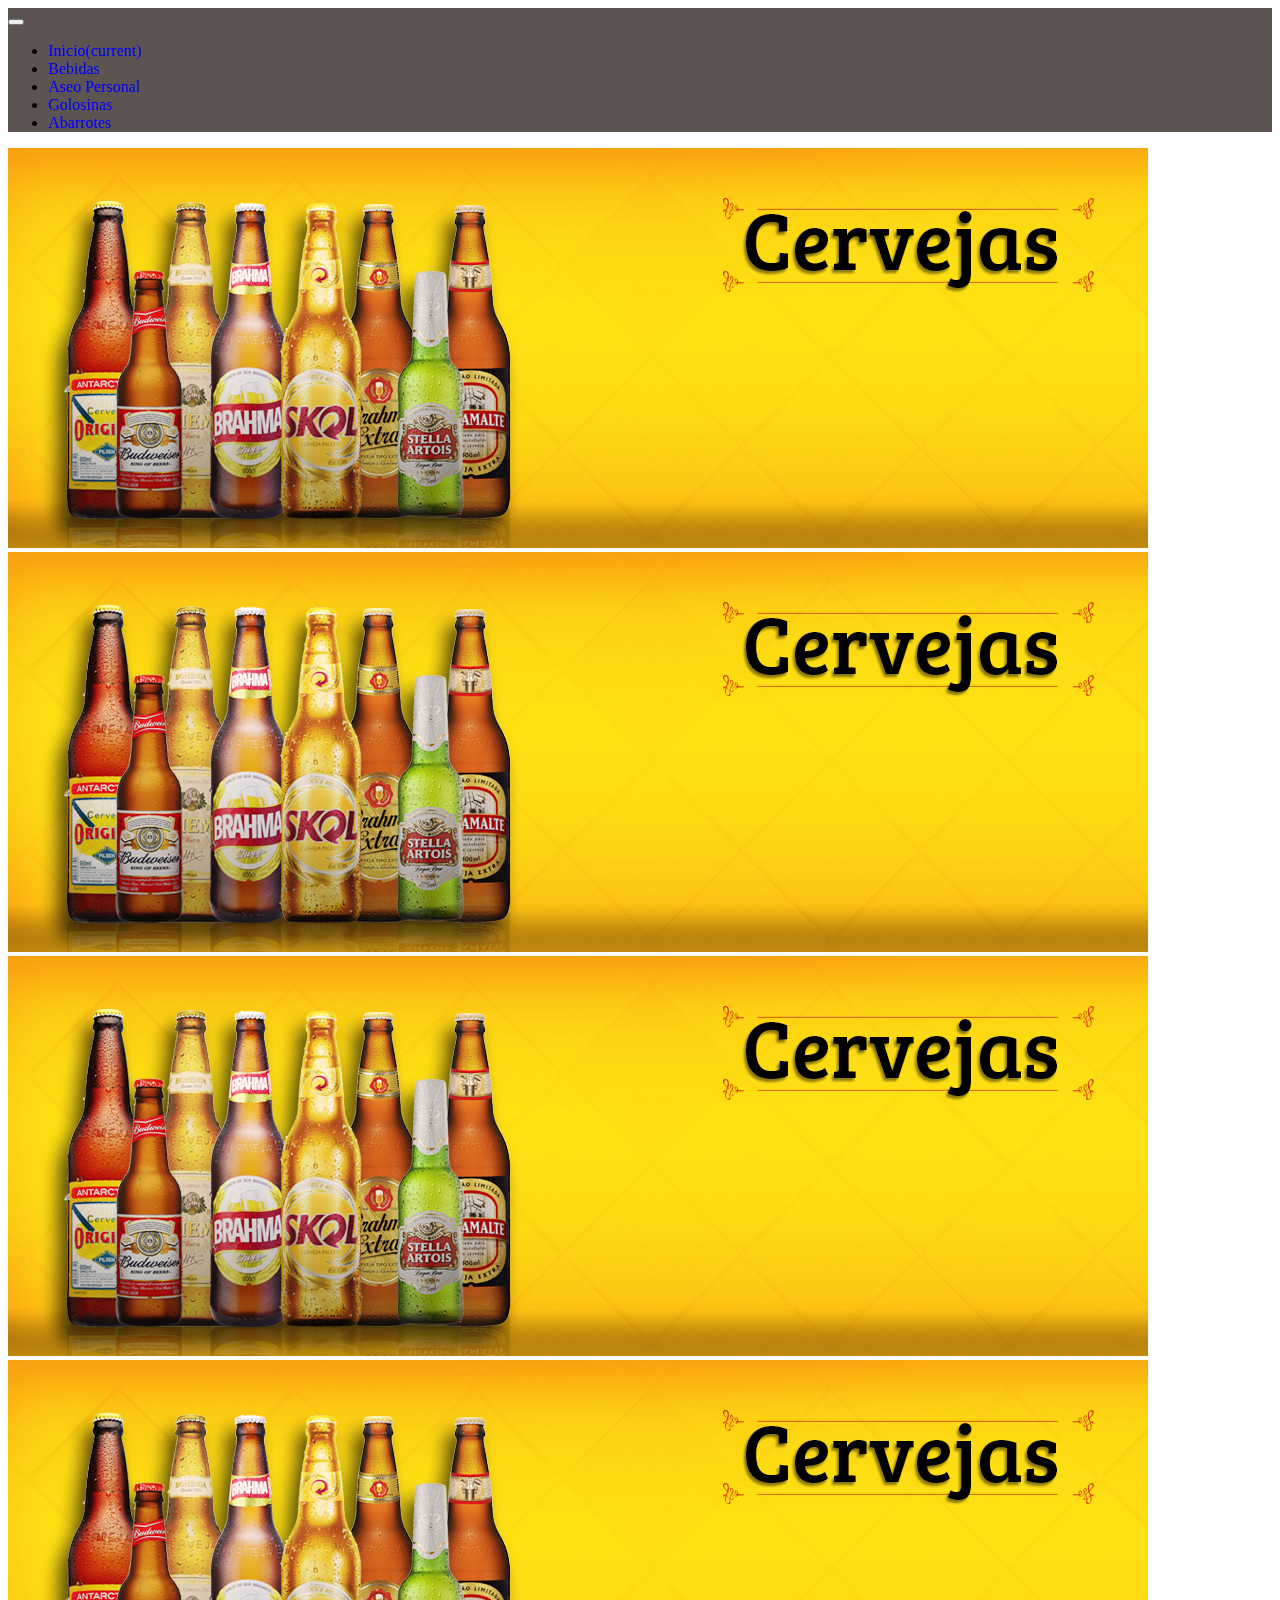
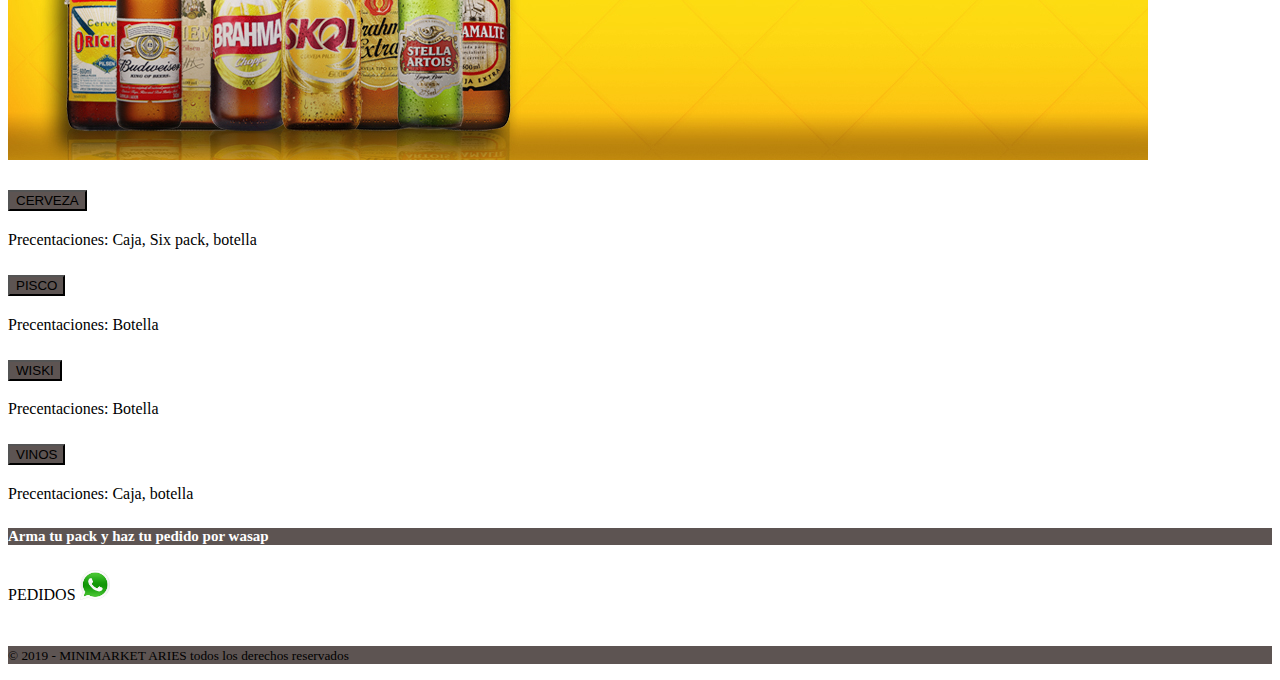
==== abarrotes.html @ fe6f21ec "Add files via upload" ====
<!doctype html>
<html lang="en">
  <head>
    <title>Minimarket Aries</title>
    <!-- Required meta tags -->
    <meta charset="utf-8">
    <meta name="description" content="Minimarket Aries" />
    <meta name="keywords" content="Minimarket Aries" />
    <meta name="Resource-type" content="Document" />
    <meta name="HandheldFriendly" content="True" />
    <meta name="MobileOptimized" content="320" />
    <meta http-equiv="cleartype" content="on" />
    <meta name="viewport" content="width=device-width, initial-scale=1, shrink-to-fit=no">
    <!-- Open Graph data -->
    <meta id="og_title" property="og:title" content="Minimarket Aries" />
    <meta id="og_url" property="og:url" content="ofertas.html" />
    <meta id="og_type" property="og:type" content="website" />    
    <meta id="og_description" property="Minimarket Aries" />
    <!-- imagen-title -->
    <link rel="icon" href="imagenes/favicon.ico">
    <!-- Bootstrap CSS -->
    <link rel="stylesheet" href="https://stackpath.bootstrapcdn.com/bootstrap/4.2.1/css/bootstrap.min.css" integrity="sha384-GJzZqFGwb1QTTN6wy59ffF1BuGJpLSa9DkKMp0DgiMDm4iYMj70gZWKYbI706tWS" crossorigin="anonymous">
    
    <style type="text/css">
    /* Declara color al hacer hover en navbar */
    .navbar-expand-lg .navbar-nav>.active>a:hover,
    .navbar-expand-lg .navbar-nav>li>a:hover,
    .navbar-expand-lg .navbar-nav>li>a:focus {
      background-color: #db241c
    }
    /* quita subrayado de los links */
    a:link 
    { 
    text-decoration:none; 
    } 

    .sombra>:hover {
      background-color: rgba(0, 0, 0, 0.6)
    }

    .slogan{
    color:#ffff;
    font-family: 'Vollkorn', serif;
    font-size: 15px;



    </style>
  </head>
  <body>

    <!-- menu principal -->
    <nav class="navbar navbar-expand-lg navbar-dark" style="background-color: #5D5452;">
    <!--<a class="navbar-brand" href="index.html">
        <img class="d-block w-100" src="imagenes/logo-nav1.png" alt="First slide">
      </a> -->
      <button class="navbar-toggler collapsed" type="button" data-toggle="collapse" data-target="#navbarsExample08" aria-controls="navbarsExample08" aria-expanded="false" aria-label="Toggle navigation">
        <span class="navbar-toggler-icon"></span>
      </button>      
      
      <div class="navbar-collapse justify-content-md-left collapse" id="navbarsExample08" style="">
        <ul class="navbar-nav">
          <li class="nav-item active">
            <a class="nav-link" href="index.html">Inicio<span class="sr-only">(current)</span></a>
          </li>
          <li class="nav-item active">
            <a class="nav-link" href="bebidas.html">Bebidas</a>
          </li>
          <li class="nav-item active">
            <a class="nav-link" href="aseo.html">Aseo Personal</a>
          </li>
          <li class="nav-item active">
            <a class="nav-link" href="golosinas.html">Golosinas</a>
          </li>
           <li class="nav-item active">
            <a class="nav-link" href="abarrotes.html">Abarrotes</a>
          </li>

        </ul>
      </div>      
    </nav>

    <!-- carousel -->   
    
    <div id="carouselExampleSlidesOnly" class="carousel slide" data-ride="carousel">
        <div class="carousel-inner">
          
          <div class="carousel-item active">
            <img class="img-fluid d-block w-100" src="img/bebidas3.jpg" alt="Responsive image">    
          </div>
          <div class="carousel-item">
            <img class="img-fluid d-block w-100" src="img/bebidas3.jpg" alt="Responsive image">      
          </div>
          <div class="carousel-item">
            <img class="img-fluid d-block w-100" src="img/bebidas3.jpg" alt="Responsive image">
          </div>      
          <div class="carousel-item">
            <img class="img-fluid d-block w-100" src="img/bebidas3.jpg" alt="Responsive image">      
          </div>         

        </div>
    </div>
    
    <!-- contenido -->
    <div class="container-fluid">
    <div class="row">
      <div class="col-sm-6">

        <div class="accordion" id="accordionExample">

          <div class="card">
            <div class="card-header" id="headingOne">
              <h2 class="mb-0">
                <button class="btn btn-secondary" style="background-color: #5D5452" type="button" data-toggle="collapse" data-target="#cab1" aria-expanded="true" aria-controls="collapseOne">
                  CERVEZA
                </button>
              </h2>
            </div>

            <div id="cab1" class="collapse" aria-labelledby="headingOne" data-parent="#accordionExample">
              <div class="card-body">
                <p class="text-justify">
                  Precentaciones: Caja, Six pack, botella
                </p>                
              </div>
            </div>
          </div>
          
        </div> <!-- acordion -->        

        <div class="accordion" id="accordionExample">
          
          <div class="card">
            <div class="card-header" id="headingOne">
              <h2 class="mb-0">
                <button class="btn btn-secondary" style="background-color: #5D5452" type="button" data-toggle="collapse" data-target="#cab2" aria-expanded="true" aria-controls="collapseOne">
                  PISCO
                </button>
              </h2>
            </div>

            <div id="cab2" class="collapse" aria-labelledby="headingOne" data-parent="#accordionExample">
              <div class="card-body">
                <p class="text-justify">
                  Precentaciones: Botella
                </p>                
              </div>
            </div>
          </div>
          
        </div> <!-- acordion --> 

        

     
      </div>

      <div class="col-sm-6">

        <div class="accordion" id="accordionExample">
          
          <div class="card">
            <div class="card-header" id="headingOne">
              <h2 class="mb-0">
                <button class="btn btn-secondary" style="background-color: #5D5452" type="button" data-toggle="collapse" data-target="#cab3" aria-expanded="true" aria-controls="collapseOne">
                  WISKI
                </button>
              </h2>
            </div>

            <div id="cab3" class="collapse" aria-labelledby="headingOne" data-parent="#accordionExample">
              <div class="card-body">
                <p class="text-justify">
                  Precentaciones: Botella
                </p>                
              </div>
            </div>
          </div>
          
        </div> <!-- acordion --> 

        <div class="accordion" id="accordionExample">

          <div class="card">
            <div class="card-header" id="headingOne">
              <h2 class="mb-0">
                <button class="btn btn-secondary" style="background-color: #5D5452" type="button" data-toggle="collapse" data-target="#cab4" aria-expanded="true" aria-controls="collapseOne">
                  VINOS
                </button>
              </h2>
            </div>

            <div id="cab4" class="collapse" aria-labelledby="headingOne" data-parent="#accordionExample">
              <div class="card-body">
                <p class="text-justify">
                  Precentaciones: Caja, botella
                </p>                
              </div>
            </div>
          </div>
          
        </div> <!-- acordion -->  

      </div>

    </div> <!-- row -->
  </div> <!-- -->

    <!-- footer -->
    <div class="card-header text-center border-0 titulo1" style="background-color: #5D5452">
        <h5 class="slogan">Arma tu pack y haz tu pedido por wasap</h5>
    </div>
      
    <div class="card-body text-center my-auto" style="height: 60px">
       <div class="titulo2">PEDIDOS
        <a href="https://goo.gl/8ukX7Y">
        <img src="img/wasap.jpg" class="center-block img-responsive" alt="" width="30" height="30"> 
        </a>    
       </div>  
    </div>

    <div class="card-footer" style="background-color: #5D5452">
      <div class="row"><!--
        <div class="col-sm-6 text-center">
          <p class="text-white">
            <small>Av. Las Vegas 845, Zona Industrial San Juan de Miraflores, Lima-Perú – Phone (+51 1) 205-5656</small>
          </p>
        </div>-->
        <div class="col-sm-12 text-center">
          <p class="text-white"><small>© 2019 - MINIMARKET ARIES todos los derechos reservados</small></p>    
        </div>
      </div>
    </div>


  
  



    <!-- Optional JavaScript -->
    <!-- jQuery first, then Popper.js, then Bootstrap JS -->
    <script src="https://code.jquery.com/jquery-3.3.1.slim.min.js" integrity="sha384-q8i/X+965DzO0rT7abK41JStQIAqVgRVzpbzo5smXKp4YfRvH+8abtTE1Pi6jizo" crossorigin="anonymous"></script>
    <script src="https://cdnjs.cloudflare.com/ajax/libs/popper.js/1.14.6/umd/popper.min.js" integrity="sha384-wHAiFfRlMFy6i5SRaxvfOCifBUQy1xHdJ/yoi7FRNXMRBu5WHdZYu1hA6ZOblgut" crossorigin="anonymous"></script>
    <script src="https://stackpath.bootstrapcdn.com/bootstrap/4.2.1/js/bootstrap.min.js" integrity="sha384-B0UglyR+jN6CkvvICOB2joaf5I4l3gm9GU6Hc1og6Ls7i6U/mkkaduKaBhlAXv9k" crossorigin="anonymous"></script>
  

    <script type="text/javascript">
      $('.carousel').carousel({
        interval: 2000
      })
    </script>

  </body>
</html>
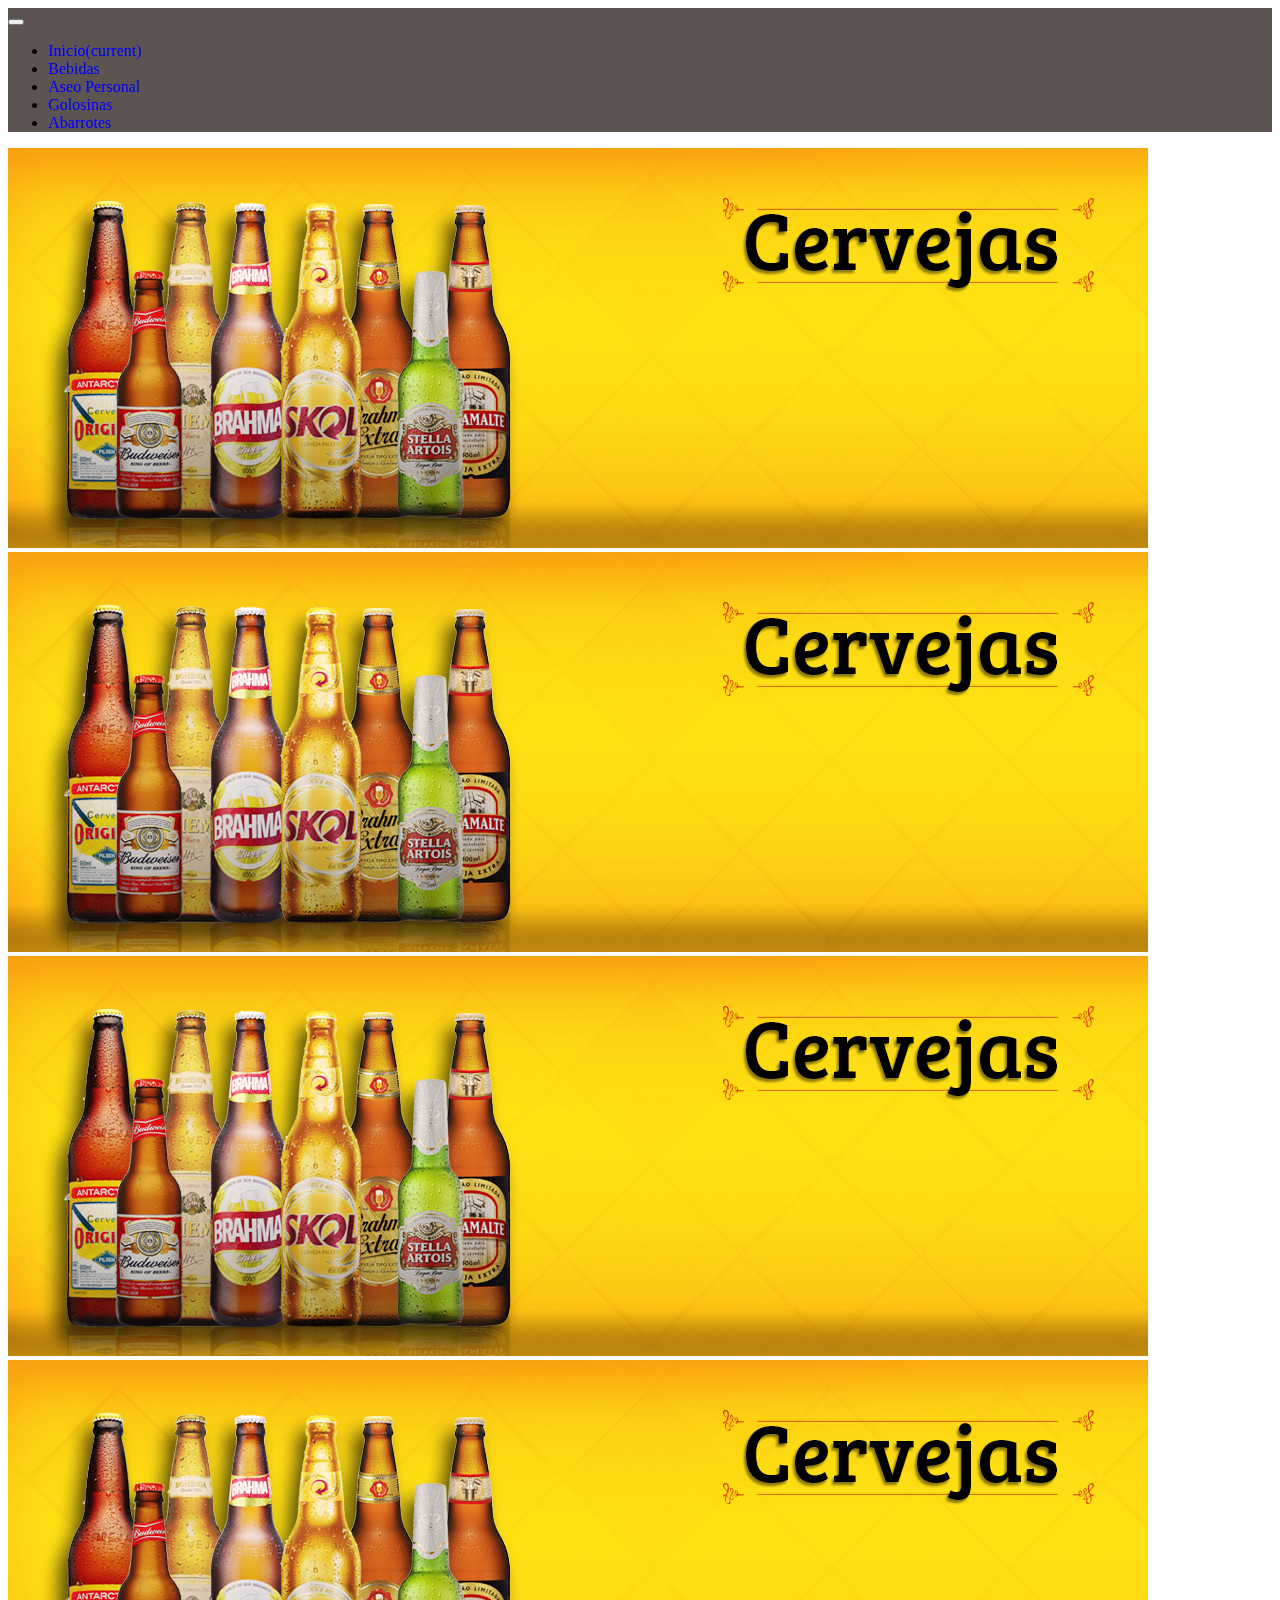
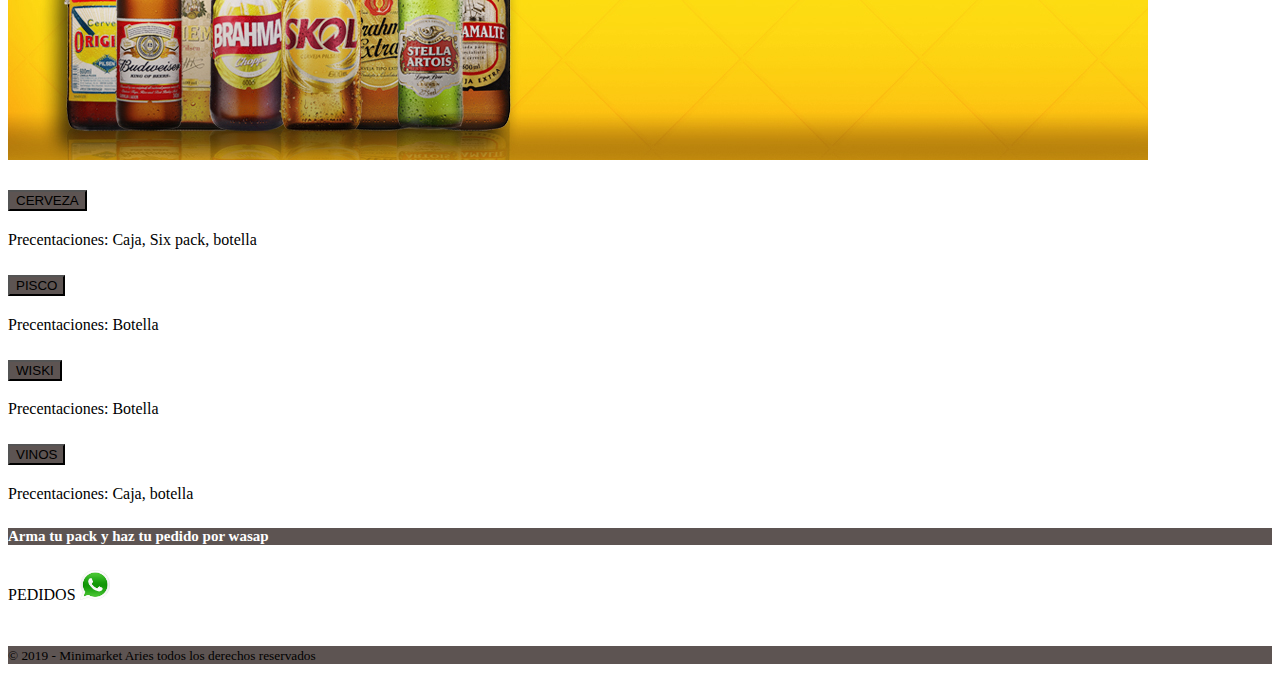
==== commit 360ae70d: "Update abarrotes.html" ====
--- a/abarrotes.html
+++ b/abarrotes.html
@@ -227,7 +227,7 @@
           </p>
         </div>-->
         <div class="col-sm-12 text-center">
-          <p class="text-white"><small>© 2019 - MINIMARKET ARIES todos los derechos reservados</small></p>    
+          <p class="text-white"><small>© 2019 - Minimarket Aries todos los derechos reservados</small></p>    
         </div>
       </div>
     </div>
@@ -252,4 +252,4 @@
     </script>
 
   </body>
-</html>+</html>
